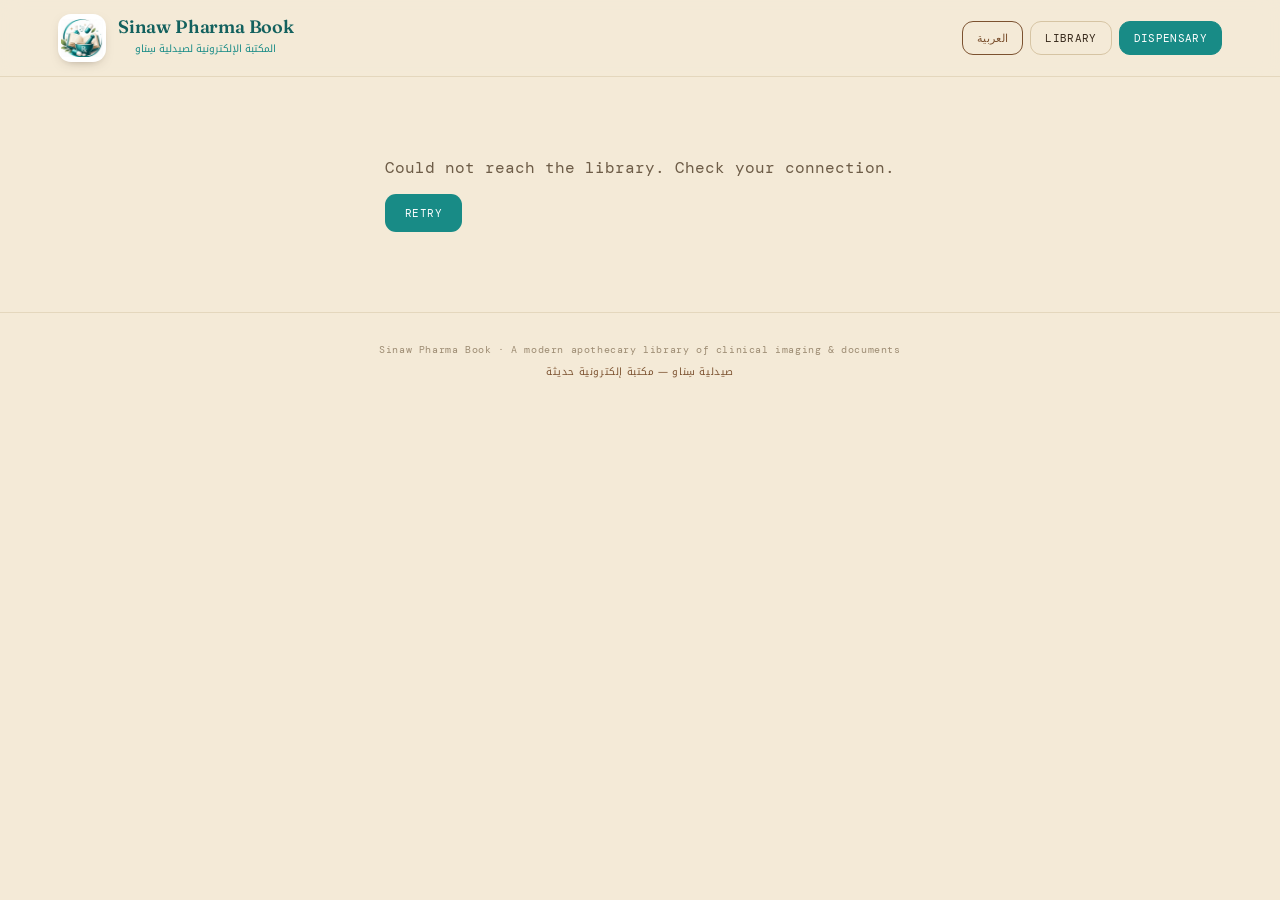
==== index.html @ 62787e36 "Add files via upload" ====
<!DOCTYPE html>
<html lang="en" dir="ltr">
<head>
<meta charset="UTF-8">
<meta name="viewport" content="width=device-width, initial-scale=1.0, viewport-fit=cover">
<meta name="color-scheme" content="light only">
<meta name="theme-color" content="#188b86">
<meta name="description" content="Sinaw Pharma Book — a modern apothecary library of clinical documents.">
<title>Sinaw Pharma Book — The Apothecary Library</title>
<!-- ↓↓↓ SET THIS to your deployed Cloudflare Worker URL (no trailing slash) ↓↓↓ -->
<meta name="sinaw-api" content="https://sinaw-pharma-api.sinaw20003.workers.dev">
<link rel="manifest" href="/manifest.webmanifest">
<link rel="apple-touch-icon" href="/icons/apple-touch-icon.png">
<link rel="icon" href="/icons/favicon-32.png" sizes="32x32">
<link rel="preconnect" href="https://fonts.googleapis.com">
<link rel="preconnect" href="https://fonts.gstatic.com" crossorigin>
<link href="https://fonts.googleapis.com/css2?family=Fraunces:ital,opsz,wght@0,9..144,500;0,9..144,600;0,9..144,700;1,9..144,500&family=DM+Sans:opsz,wght@9..40,400;9..40,500;9..40,600;9..40,700&family=DM+Mono:wght@400;500&family=Noto+Kufi+Arabic:wght@400;500;700&display=swap" rel="stylesheet">
<link rel="stylesheet" href="/app.css">
</head>
<body>
<div class="bgfill"></div>

<div class="bar">
  <button class="brand" id="brandBtn" aria-label="Home">
    <span class="seal"><img id="brandLogo" alt="Sinaw Pharma Book"></span>
    <span class="t"><strong>Sinaw Pharma Book</strong><small>المكتبة الإلكترونية لصيدلية سِناو</small></span>
  </button>
  <nav class="nav">
    <button class="lang" id="navLang">العربية</button>
    <button class="install-btn" id="installBtn" style="display:none">Install</button>
    <button id="navLib">Library</button>
    <button class="solid" id="navDisp">Dispensary</button>
  </nav>
</div>

<main id="app"><div class="center-load"><div class="spinner"></div></div></main>
<footer><span id="footMain">Sinaw Pharma Book · A modern apothecary library of clinical imaging &amp; documents</span><br><span class="ar">صيدلية سِناو — مكتبة إلكترونية حديثة</span></footer>

<div class="scrim" id="scrim" role="dialog" aria-modal="true"><div class="modal" id="modal"></div></div>
<div class="toast" id="toast"></div>

<script src="/assets.js"></script>
<script src="/app.js"></script>
</body>
</html>
---- app.css ----
:root{
  --canvas:#f4ead7;--canvas-2:#ecdfc6;--surface:#fffaf0;--surface-2:#fbf3e3;
  --ink:#352719;--ink-2:#6d5c47;--ink-3:#9c8b72;--line:#e4d7bd;--line-2:#d6c4a3;
  --walnut:#7c5230;--walnut-2:#5a3a1f;--cork:#a9743f;
  --herb:#188b86;--herb-2:#0f706c;--herb-3:#dff0ef;--amber:#c07d2c;
}
*{box-sizing:border-box;margin:0;padding:0}
html{scroll-behavior:smooth;background:#f4ead7 !important}
body{font-family:'DM Sans',system-ui,sans-serif;color:var(--ink);background:#f4ead7 !important;min-height:100vh;-webkit-font-smoothing:antialiased;overflow-x:hidden;position:relative}
.bgfill{position:fixed;inset:0;z-index:-1;background-color:#f4ead7;background-image:radial-gradient(90% 50% at 50% -8%, rgba(24,139,134,.08), transparent 60%),radial-gradient(60% 40% at 100% 0, rgba(192,125,44,.07), transparent 60%);pointer-events:none}
body.rtl,body.rtl .disp,body.rtl .mono,body.rtl .head,body.rtl .nav button,body.rtl .field label,body.rtl .panel .pt,body.rtl .kick,body.rtl .l,body.rtl .fqty,body.rtl .da,body.rtl .back,body.rtl .m,body.rtl .st,body.rtl .ledger th,body.rtl .tag,body.rtl .mt,body.rtl .cv-tile.upload span{font-family:'Noto Kufi Arabic','DM Sans',sans-serif}
.mono{font-family:'DM Mono',monospace}.disp{font-family:'Fraunces',serif}
.ar{font-family:'Noto Kufi Arabic',sans-serif;direction:rtl}
button{font-family:inherit;cursor:pointer;border:none;background:none;color:inherit}
input,textarea,select{font-family:inherit}a{color:inherit}

.bar{position:sticky;top:0;z-index:40;display:flex;align-items:center;justify-content:space-between;gap:12px;padding:14px clamp(16px,5vw,58px);background:rgba(244,234,215,.92);-webkit-backdrop-filter:blur(10px);backdrop-filter:blur(10px);border-bottom:1px solid var(--line)}
.brand{display:flex;align-items:center;gap:12px;min-width:0}
.brand .seal{width:48px;height:48px;border-radius:13px;background:#fff;display:grid;place-items:center;flex:none;box-shadow:0 4px 12px -6px rgba(53,39,25,.5);overflow:hidden;padding:3px}
.brand .seal img{width:100%;height:100%;object-fit:contain}
.brand .t{min-width:0}
.brand .t strong{font-family:'Fraunces',serif;font-weight:600;font-size:18px;letter-spacing:-.01em;display:block;line-height:1;white-space:nowrap;overflow:hidden;text-overflow:ellipsis;color:#13615e}
.brand .t small{font-family:'Noto Kufi Arabic',sans-serif;direction:rtl;font-size:10px;color:var(--herb);display:block;margin-top:3px;white-space:nowrap;overflow:hidden;text-overflow:ellipsis}
.nav{display:flex;gap:7px;flex:none}
.nav button{font-family:'DM Mono';font-size:11px;letter-spacing:.03em;text-transform:uppercase;padding:9px 14px;border-radius:11px;border:1px solid var(--line-2);transition:.2s;color:var(--ink);white-space:nowrap}
.nav button:hover{background:var(--surface);border-color:var(--walnut)}
.nav button.solid{background:var(--herb);color:#fff;border-color:var(--herb)}
.nav button.solid:hover{background:var(--herb-2)}
.nav button.lang{border-color:var(--walnut);color:var(--walnut)}

.hero{max-width:1180px;margin:0 auto;padding:clamp(34px,6vw,80px) clamp(18px,5vw,58px) 0;text-align:center;position:relative}
.kick{font-family:'DM Mono';font-size:11px;letter-spacing:.16em;text-transform:uppercase;color:var(--herb);margin-bottom:20px;display:inline-flex;align-items:center;gap:12px;flex-wrap:wrap;justify-content:center}
.kick .ar{font-size:13px;letter-spacing:0;text-transform:none;color:var(--walnut)}
.kick::before,.kick::after{content:"";width:24px;height:1px;background:var(--herb)}
.head{font-family:'Fraunces',serif;font-weight:600;font-size:clamp(38px,8vw,98px);line-height:.95;letter-spacing:-.02em}
.head em{font-style:italic;color:var(--herb)}
.lede{margin:24px auto 0;max-width:54ch;font-size:clamp(15px,2.1vw,19px);color:var(--ink-2);line-height:1.55}
.lookup{margin:34px auto 0;max-width:640px;position:relative}
.lookup .pre{position:absolute;inset-inline-start:18px;top:50%;transform:translateY(-50%);color:var(--herb);font-size:18px;pointer-events:none}
.lookup input{width:100%;background:var(--surface);border:1.5px solid var(--line-2);border-radius:14px;padding-block:17px;padding-inline-start:46px;padding-inline-end:20px;font-size:16px;color:var(--ink);transition:.2s;box-shadow:0 8px 20px -16px rgba(53,39,25,.5)}
.lookup input::placeholder{color:var(--ink-3)}
.lookup input:focus{outline:none;border-color:var(--herb);box-shadow:0 0 0 4px var(--herb-3)}
.dispatch{margin:16px auto 0;display:flex;justify-content:center;align-items:center;gap:11px;flex-wrap:wrap;font-family:'DM Mono';font-size:12px;color:var(--ink-3)}
.dispatch a{background:#25d366;color:#06351b;padding:8px 15px;border-radius:11px;text-decoration:none;font-size:11px;font-weight:500;transition:.2s;display:inline-flex;gap:7px;align-items:center}
.dispatch a:hover{filter:brightness(1.05);transform:translateY(-1px)}
.dispatch .off{font-style:italic}
.readout{margin:40px auto 0;display:flex;border:1px solid var(--line);border-radius:15px;overflow:hidden;background:var(--surface);max-width:600px;box-shadow:0 14px 30px -22px rgba(53,39,25,.6)}
.readout .cell{flex:1;padding:18px 12px;border-inline-end:1px solid var(--line)}
.readout .cell:last-child{border-inline-end:none}
.readout .n{font-family:'Fraunces',serif;font-weight:600;font-size:clamp(24px,4vw,38px);line-height:1}
.readout .l{font-family:'DM Mono';font-size:10px;letter-spacing:.08em;text-transform:uppercase;color:var(--ink-3);margin-top:7px}

.sec-head{max-width:1180px;margin:60px auto 18px;padding:0 clamp(18px,5vw,58px);display:flex;align-items:baseline;justify-content:space-between;gap:16px;flex-wrap:wrap}
.sec-head h2{font-family:'Fraunces',serif;font-weight:600;font-size:clamp(23px,3.6vw,34px)}
.sec-head .m{font-family:'DM Mono';font-size:11px;letter-spacing:.05em;text-transform:uppercase;color:var(--ink-3)}

.shelves{max-width:1180px;margin:0 auto;padding:0 clamp(16px,5vw,58px) 90px;display:grid;grid-template-columns:repeat(auto-fill,minmax(150px,1fr));column-gap:0;row-gap:42px;align-items:end}
.slot{display:flex;flex-direction:column;align-items:center;justify-content:flex-end;position:relative}
.folder{position:relative;display:flex;flex-direction:column;align-items:center;gap:11px;width:100%;max-width:152px;margin:0 6px;padding:6px 8px 10px;cursor:pointer;transition:transform .28s cubic-bezier(.2,.85,.3,1.05)}
.folder:hover{transform:translateY(-9px)}
.cover{width:122px;height:158px;border-radius:5px 10px 10px 5px;overflow:hidden;position:relative;background:#fff;box-shadow:0 16px 26px -14px rgba(53,39,25,.8);transform-origin:bottom center;transition:transform .28s}
.cover img{width:100%;height:100%;object-fit:cover;display:block}
.cover::before{content:"";position:absolute;left:0;top:0;bottom:0;width:7px;background:linear-gradient(90deg,rgba(0,0,0,.34),rgba(255,255,255,.12));z-index:2}
.cover::after{content:"";position:absolute;inset:0;box-shadow:inset -7px 0 12px -7px rgba(0,0,0,.3),inset 0 0 0 1px rgba(0,0,0,.06);pointer-events:none}
.folder:hover .cover{animation:bookbob 1s ease-in-out infinite}
@keyframes bookbob{0%,100%{transform:rotate(0)}30%{transform:rotate(-4deg) translateY(-3px)}65%{transform:rotate(3deg)}}
.fname{font-family:'Fraunces',serif;font-weight:600;font-size:15.5px;line-height:1.14;text-align:center;color:var(--ink)}
body.rtl .fname{font-family:'Noto Kufi Arabic',sans-serif}
.fqty{font-family:'DM Mono';font-size:10px;letter-spacing:.04em;text-transform:uppercase;color:var(--herb)}
.floattag{position:absolute;top:-8px;left:50%;transform:translateX(-50%) scale(.6);transform-origin:bottom center;background:var(--herb);color:#fff;font-family:'DM Mono';font-size:10px;letter-spacing:.04em;padding:5px 10px;border-radius:14px;white-space:nowrap;opacity:0;transition:.3s cubic-bezier(.34,1.56,.5,1);z-index:6;box-shadow:0 8px 16px -6px rgba(15,112,108,.7)}
.folder:hover .floattag{opacity:1;transform:translateX(-50%) scale(1)}
body.rtl .floattag{font-family:'Noto Kufi Arabic',sans-serif}
.ledge{width:100%;height:14px;margin-top:2px;background:linear-gradient(180deg,#9a6a3c,#7c5230 55%,#5a3a1f);border-radius:3px;position:relative;box-shadow:0 10px 16px -10px rgba(0,0,0,.8),inset 0 1px 0 rgba(255,255,255,.18)}
.ledge::before{content:"";position:absolute;left:50%;top:-50px;transform:translateX(-50%);width:84%;height:50px;background:radial-gradient(ellipse at 50% 100%,rgba(255,225,160,.28),transparent 70%);pointer-events:none}

.empty{grid-column:1/-1;text-align:center;padding:72px 20px;border:1.5px dashed var(--line-2);border-radius:16px;color:var(--ink-3)}
.empty .e{font-size:34px}.empty p{margin-top:12px;font-size:17px}
.empty .s{display:block;margin-top:6px;font-family:'DM Mono';font-size:11px;letter-spacing:.06em;text-transform:uppercase;color:var(--herb)}

.coll{max-width:1120px;margin:0 auto;padding:clamp(22px,4vw,44px) clamp(18px,5vw,58px) 96px}
.back{font-family:'DM Mono';font-size:11px;letter-spacing:.05em;text-transform:uppercase;color:var(--herb);display:inline-flex;gap:7px;align-items:center;margin-bottom:24px}
.back:hover{color:var(--herb-2)}
.coll-head{display:flex;align-items:flex-start;gap:22px;border-bottom:1px solid var(--line);padding-bottom:28px;flex-wrap:wrap}
.coll-cover{width:94px;height:120px;border-radius:5px 9px 9px 5px;overflow:hidden;flex:none;position:relative;box-shadow:0 16px 24px -12px rgba(53,39,25,.75)}
.coll-cover img{width:100%;height:100%;object-fit:cover}
.coll-cover::before{content:"";position:absolute;left:0;top:0;bottom:0;width:6px;background:linear-gradient(90deg,rgba(0,0,0,.34),rgba(255,255,255,.12))}
.coll-main{flex:1;min-width:220px}
.coll-main h1{font-family:'Fraunces',serif;font-weight:600;font-size:clamp(28px,5vw,52px);line-height:1.02;letter-spacing:-.02em}
.coll-main p{margin-top:12px;font-size:16px;color:var(--ink-2);line-height:1.5;max-width:60ch}
.coll-stats{display:flex;gap:28px;margin-top:22px;flex-wrap:wrap}
.coll-stats .s b{font-family:'Fraunces',serif;font-weight:600;font-size:26px}
.coll-stats .s span{font-family:'DM Mono';font-size:10px;letter-spacing:.06em;text-transform:uppercase;color:var(--ink-3);display:block;margin-top:5px}
body.rtl .coll-stats .s span,body.rtl .coll-main{font-family:'Noto Kufi Arabic',sans-serif}

.docs{margin-top:32px;display:grid;grid-template-columns:repeat(auto-fill,minmax(200px,1fr));gap:20px}
.doc{background:var(--surface);border:1px solid var(--line);border-radius:16px;overflow:hidden;transition:transform .22s,box-shadow .22s;display:flex;flex-direction:column}
.doc:hover{transform:translateY(-5px);box-shadow:0 24px 40px -22px rgba(53,39,25,.6)}
.thumb{height:156px;position:relative;overflow:hidden;background:var(--surface-2);border-bottom:1px solid var(--line)}
.thumb img{width:100%;height:100%;object-fit:cover}
.thumb.pdf{background:#fff;display:flex;align-items:flex-start;justify-content:center;padding:18px 22px 0}
.thumb.pdf .page{width:100%;height:100%;background:#fff;border:1px solid #ececec;border-radius:4px 4px 0 0;box-shadow:0 6px 14px -8px rgba(0,0,0,.3);padding:12px 12px 0;position:relative;overflow:hidden}
.thumb.pdf .page::before{content:"";display:block;height:9px;width:60%;background:var(--herb);border-radius:2px;margin-bottom:9px}
.thumb.pdf .page::after{content:"";display:block;height:88px;background:repeating-linear-gradient(180deg,#e9e9e9 0 3px,transparent 3px 11px);border-radius:1px}
.thumb .badge{position:absolute;top:10px;inset-inline-end:10px;font-family:'DM Mono';font-size:9px;letter-spacing:.05em;text-transform:uppercase;padding:4px 8px;border-radius:6px;background:rgba(53,39,25,.78);color:#fff}
.thumb.img-blank{display:grid;place-items:center;color:var(--ink-3);background:linear-gradient(135deg,var(--surface-2),var(--canvas-2))}
.thumb.img-blank .ig{font-size:30px;opacity:.5}
.doc .meta{padding:15px 16px 16px;display:flex;flex-direction:column;flex:1}
.doc .meta h4{font-family:'DM Sans';font-weight:600;font-size:15px;line-height:1.3;color:var(--ink)}
body.rtl .doc .meta h4{font-family:'Noto Kufi Arabic',sans-serif}
.doc .meta .disp-n{font-family:'DM Mono';font-size:10px;letter-spacing:.03em;color:var(--ink-3);margin-top:7px}
.doc .meta .disp-n b{color:var(--herb)}
.doc .acts{display:flex;gap:8px;margin-top:14px}
.da{flex:1;font-family:'DM Mono';font-size:10px;letter-spacing:.03em;text-transform:uppercase;padding:9px;border-radius:9px;border:1px solid var(--line-2);text-align:center;transition:.2s}
.da:hover{border-color:var(--walnut);background:var(--surface-2)}
.da.solid{background:var(--herb);color:#fff;border-color:var(--herb)}
.da.solid:hover{background:var(--herb-2)}

.scrim{position:fixed;inset:0;background:rgba(40,28,16,.62);-webkit-backdrop-filter:blur(5px);backdrop-filter:blur(5px);z-index:80;display:none;align-items:center;justify-content:center;padding:18px}
.scrim.on{display:flex}
.modal{background:var(--surface);border-radius:20px;max-width:760px;width:100%;max-height:90vh;overflow:auto;box-shadow:0 40px 90px -24px rgba(40,28,16,.7);animation:pop .26s cubic-bezier(.2,.9,.3,1)}
@keyframes pop{from{transform:scale(.96) translateY(8px);opacity:0}to{transform:none;opacity:1}}
.mh{display:flex;align-items:center;justify-content:space-between;padding:18px 22px;border-bottom:1px solid var(--line)}
.mh h3{font-family:'Fraunces',serif;font-weight:600;font-size:20px;padding-inline-end:12px}
body.rtl .mh h3{font-family:'Noto Kufi Arabic',sans-serif}
.mh .x{font-size:23px;color:var(--ink-2);width:34px;height:34px;border-radius:10px;display:grid;place-items:center;flex:none}
.mh .x:hover{background:var(--surface-2)}
.mb{padding:22px}
.pv-img{width:100%;border-radius:12px;display:block;border:1px solid var(--line)}
.pv-frame{width:100%;height:52vh;min-height:300px;border:1px solid var(--line);border-radius:12px;background:#fff}
.pv-blank{height:300px;border:1.5px dashed var(--line-2);border-radius:12px;display:grid;place-items:center;text-align:center;color:var(--ink-3);padding:20px}
.pv-blank .i{font-size:42px;opacity:.5}
.mf{padding:16px 22px;border-top:1px solid var(--line);display:flex;align-items:center;justify-content:space-between;gap:12px;flex-wrap:wrap}
.mf .st{font-family:'DM Mono';font-size:11px;letter-spacing:.03em;color:var(--ink-3)}
.get{background:var(--herb);color:#fff;padding:13px 20px;border-radius:12px;font-family:'DM Mono';font-size:12px;letter-spacing:.03em;text-transform:uppercase;transition:.2s;display:inline-flex;gap:8px;align-items:center}
.get:hover{background:var(--herb-2)}

.disp-page{max-width:1040px;margin:0 auto;padding:clamp(22px,4vw,44px) clamp(18px,5vw,58px) 100px}
.gate{max-width:430px;margin:8vh auto;text-align:center}
.gate .g{width:64px;height:64px;border-radius:17px;background:#fff;display:grid;place-items:center;margin:0 auto 22px;box-shadow:0 10px 22px -10px rgba(53,39,25,.5);overflow:hidden;padding:5px}
.gate .g img{width:100%;height:100%;object-fit:contain}
.gate h2{font-family:'Fraunces',serif;font-weight:600;font-size:32px}
body.rtl .gate h2,body.rtl .gate p{font-family:'Noto Kufi Arabic',sans-serif}
.gate p{color:var(--ink-2);margin:10px 0 26px}
.gate input{width:100%;background:var(--surface);border:1.5px solid var(--line-2);border-radius:12px;padding:15px;font-size:20px;text-align:center;letter-spacing:.4em;font-family:'DM Mono';color:var(--ink)}
.gate input:focus{outline:none;border-color:var(--herb);box-shadow:0 0 0 4px var(--herb-3)}
.gate .err{color:#b4452f;font-family:'DM Mono';font-size:12px;margin-top:13px;min-height:18px}
.gate button{margin-top:14px;width:100%;background:var(--herb);color:#fff;padding:15px;border-radius:12px;font-family:'DM Mono';letter-spacing:.04em;text-transform:uppercase;font-size:13px}
.gate button:hover{background:var(--herb-2)}
.gate small{display:block;margin-top:18px;color:var(--ink-3);font-family:'DM Mono';font-size:10px}

.reg-top{display:flex;align-items:center;gap:14px;margin-bottom:24px;font-family:'DM Mono';font-size:11px;letter-spacing:.03em;text-transform:uppercase;color:var(--ink-3);flex-wrap:wrap}
.reg-top button{color:var(--herb)}
.reg-top .lk{margin-inline-start:auto;color:#b4452f;text-decoration:underline}
.panel{background:var(--surface);border:1px solid var(--line);border-radius:16px;padding:24px;margin-bottom:20px}
.panel .pt{font-family:'DM Mono';font-size:12px;letter-spacing:.07em;text-transform:uppercase;color:var(--herb);margin-bottom:20px;display:flex;align-items:center;gap:12px}
.panel .pt::after{content:"";flex:1;height:1px;background:var(--line)}
.field{margin-bottom:16px}
.field label{display:block;font-family:'DM Mono';font-size:10px;letter-spacing:.05em;text-transform:uppercase;color:var(--ink-3);margin-bottom:7px}
.field input,.field select{width:100%;background:var(--canvas);border:1px solid var(--line-2);border-radius:10px;padding:12px 14px;font-size:15px;color:var(--ink)}
.field input:focus,.field select:focus{outline:none;border-color:var(--herb);box-shadow:0 0 0 3px var(--herb-3)}
.row{display:grid;grid-template-columns:1fr 1fr;gap:16px}
.coverpick{display:flex;gap:10px;flex-wrap:wrap;margin-top:4px}
.cv-tile{width:60px;height:76px;border-radius:3px 6px 6px 3px;overflow:hidden;position:relative;cursor:pointer;border:2px solid transparent;background:#fff;box-shadow:0 6px 12px -8px rgba(0,0,0,.5);padding:0}
.cv-tile img{width:100%;height:100%;object-fit:cover;display:block}
.cv-tile.on{border-color:var(--herb);box-shadow:0 0 0 2px var(--herb-3),0 6px 12px -8px rgba(0,0,0,.5)}
.cv-tile.upload{display:grid;place-items:center;background:var(--canvas);border:2px dashed var(--line-2);color:var(--herb)}
.cv-tile.upload span{font-family:'DM Mono';font-size:9px;letter-spacing:.03em;text-align:center;line-height:1.35}
.cv-tile.upload .pl{font-size:18px;line-height:1}
.mini{background:var(--herb);color:#fff;padding:12px 20px;border-radius:11px;font-family:'DM Mono';font-size:11px;letter-spacing:.04em;text-transform:uppercase;transition:.2s}
.mini:hover{background:var(--herb-2)}
.live{font-family:'DM Mono';font-size:11px;color:var(--herb);margin-inline-start:14px}
.del{color:#b4452f;font-family:'DM Mono';font-size:10px;letter-spacing:.03em;text-transform:uppercase;border:1px solid #e7c3b9;padding:7px 12px;border-radius:8px;transition:.2s}
.del:hover{background:#fbeae5}
.editbtn{color:var(--ink-2);font-family:'DM Mono';font-size:10px;letter-spacing:.03em;text-transform:uppercase;border:1px solid var(--line-2);padding:7px 12px;border-radius:8px;transition:.2s}
.editbtn:hover{border-color:var(--walnut);background:var(--surface-2)}
.editbtn.on{border-color:var(--herb);color:var(--herb);background:var(--herb-3)}
.cblock{border:1px solid var(--line);border-radius:13px;overflow:hidden;margin-bottom:14px}
.cbh{display:flex;align-items:center;justify-content:space-between;gap:12px;padding:14px 18px;background:var(--canvas);flex-wrap:wrap}
.cbh .nm{display:flex;align-items:center;gap:10px;min-width:0}
.thumb-mini{width:28px;height:35px;border-radius:3px 4px 4px 3px;overflow:hidden;flex:none;box-shadow:0 3px 6px -3px rgba(0,0,0,.5)}
.thumb-mini img{width:100%;height:100%;object-fit:cover}
.cbh .nm h4{font-family:'Fraunces',serif;font-weight:600;font-size:18px}
body.rtl .cbh .nm h4{font-family:'Noto Kufi Arabic',sans-serif}
.cbh .nm small{font-family:'DM Mono';font-size:10px;color:var(--ink-3);margin-inline-start:4px}
.cbh .ctrls{display:flex;gap:8px;flex-wrap:wrap}
.cbf{padding:6px 18px 14px}
.cbfile{display:flex;align-items:center;justify-content:space-between;gap:10px;padding:9px 0;border-bottom:1px dashed var(--line);flex-wrap:wrap}
.cbfile:last-of-type{border-bottom:none}
.cbfile .fn{font-size:15px;display:flex;align-items:center;gap:9px}
.cbfile .mt{font-family:'DM Mono';font-size:10px;color:var(--ink-3)}
.tag{font-family:'DM Mono';font-size:9px;letter-spacing:.03em;text-transform:uppercase;padding:2px 7px;border-radius:5px}
.tag.image{background:var(--herb-3);color:var(--herb)}.tag.pdf{background:#f6e7d6;color:var(--amber)}
.adddoc{font-family:'DM Mono';font-size:10px;letter-spacing:.04em;text-transform:uppercase;color:var(--herb);padding:8px 0;text-decoration:underline;text-underline-offset:3px}
.inl{background:var(--canvas);border:1px dashed var(--line-2);border-radius:11px;padding:16px;margin:8px 0 4px}
.ledger{width:100%;border-collapse:collapse}
.ledger th{font-family:'DM Mono';font-size:10px;letter-spacing:.03em;text-transform:uppercase;color:var(--ink-3);text-align:start;padding:10px 12px;border-bottom:1px solid var(--line-2)}
.ledger td{padding:12px;border-bottom:1px solid var(--line);font-size:15px;vertical-align:middle}
.ledger td.n{font-family:'DM Mono';color:var(--herb)}
.ledger .grp td{background:var(--canvas);font-family:'Fraunces',serif;font-weight:600;font-size:16px}
body.rtl .ledger .grp td{font-family:'Noto Kufi Arabic',sans-serif}
.indent{padding-inline-start:24px !important}.end{text-align:end}

footer{border-top:1px solid var(--line);padding:30px clamp(18px,5vw,58px);text-align:center;color:var(--ink-3);font-family:'DM Mono';font-size:10px;letter-spacing:.06em}
body.rtl footer{font-family:'Noto Kufi Arabic',sans-serif}
footer .ar{display:inline-block;direction:rtl;margin-top:6px;color:var(--walnut)}

.fade{animation:fade .45s ease both}
@keyframes fade{from{opacity:0;transform:translateY(8px)}to{opacity:1;transform:none}}
@media (max-width:680px){
  .bar{flex-wrap:wrap}.brand .t strong{font-size:16px}
  .nav{width:100%;justify-content:flex-start;flex-wrap:wrap}
  .readout{max-width:none}.readout .cell{padding:14px 8px}
  .shelves{grid-template-columns:repeat(auto-fill,minmax(140px,1fr));row-gap:34px;padding-bottom:70px}
  .cover{width:108px;height:140px}
  .docs{grid-template-columns:repeat(auto-fill,minmax(150px,1fr));gap:14px}
  .coll-stats{gap:20px}.row{grid-template-columns:1fr}
}
@media (max-width:380px){.shelves{grid-template-columns:1fr 1fr}.head{font-size:34px}}
@media (prefers-reduced-motion:reduce){*{animation:none!important;transition:none!important;scroll-behavior:auto!important}}
:focus-visible{outline:2px solid var(--herb);outline-offset:3px}

/* ---- backend additions ---- */
.upload-row{display:flex;align-items:center;gap:10px;flex-wrap:wrap}
.filebtn{display:inline-flex;align-items:center;gap:8px;background:var(--surface);border:1px dashed var(--line-2);border-radius:10px;padding:11px 14px;font-family:'DM Mono';font-size:11px;letter-spacing:.03em;text-transform:uppercase;color:var(--herb);cursor:pointer}
.filebtn:hover{border-color:var(--walnut)}
.filename{font-family:'DM Mono';font-size:11px;color:var(--ink-2);max-width:60%;overflow:hidden;text-overflow:ellipsis;white-space:nowrap}
.hint{font-family:'DM Mono';font-size:10px;color:var(--ink-3);margin-top:7px;line-height:1.5}
.busy{opacity:.55;pointer-events:none}
.spinner{display:inline-block;width:34px;height:34px;border:3px solid var(--line-2);border-top-color:var(--herb);border-radius:50%;animation:spin .8s linear infinite}
@keyframes spin{to{transform:rotate(360deg)}}
.center-load{display:grid;place-items:center;padding:80px 20px}
.toast{position:fixed;left:50%;bottom:24px;transform:translateX(-50%);background:var(--ink);color:#fff;font-family:'DM Mono';font-size:12px;padding:12px 18px;border-radius:12px;z-index:120;box-shadow:0 14px 30px -12px rgba(0,0,0,.6);opacity:0;transition:opacity .25s,transform .25s;max-width:90vw;text-align:center}
.toast.show{opacity:1;transform:translateX(-50%) translateY(-4px)}
.toast.err{background:#9c2f1f}
.install-btn{font-family:'DM Mono';font-size:11px;letter-spacing:.03em;text-transform:uppercase;padding:9px 14px;border-radius:11px;border:1px solid var(--herb);color:var(--herb);white-space:nowrap}
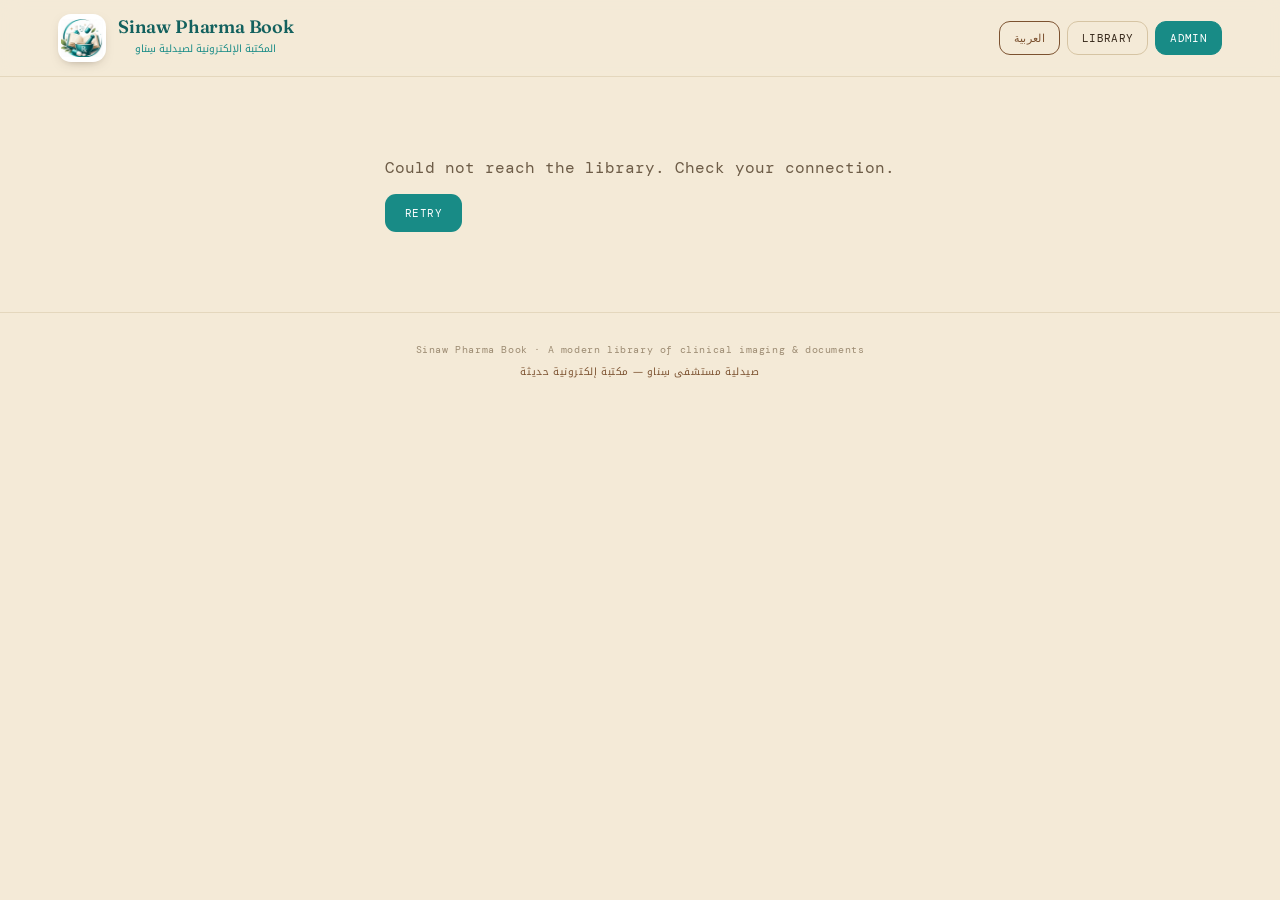
==== commit abbaaeb2: "Update index.html" ====
--- a/index.html
+++ b/index.html
@@ -34,7 +34,7 @@
 </div>
 
 <main id="app"><div class="center-load"><div class="spinner"></div></div></main>
-<footer><span id="footMain">Sinaw Pharma Book · A modern apothecary library of clinical imaging &amp; documents</span><br><span class="ar">صيدلية سِناو — مكتبة إلكترونية حديثة</span></footer>
+<footer><span id="footMain">Sinaw Pharma Book · A modern apothecary library of clinical imaging &amp; documents</span><br><span class="ar">صيدلية مستشفى سِناو — مكتبة إلكترونية حديثة</span></footer>
 
 <div class="scrim" id="scrim" role="dialog" aria-modal="true"><div class="modal" id="modal"></div></div>
 <div class="toast" id="toast"></div>
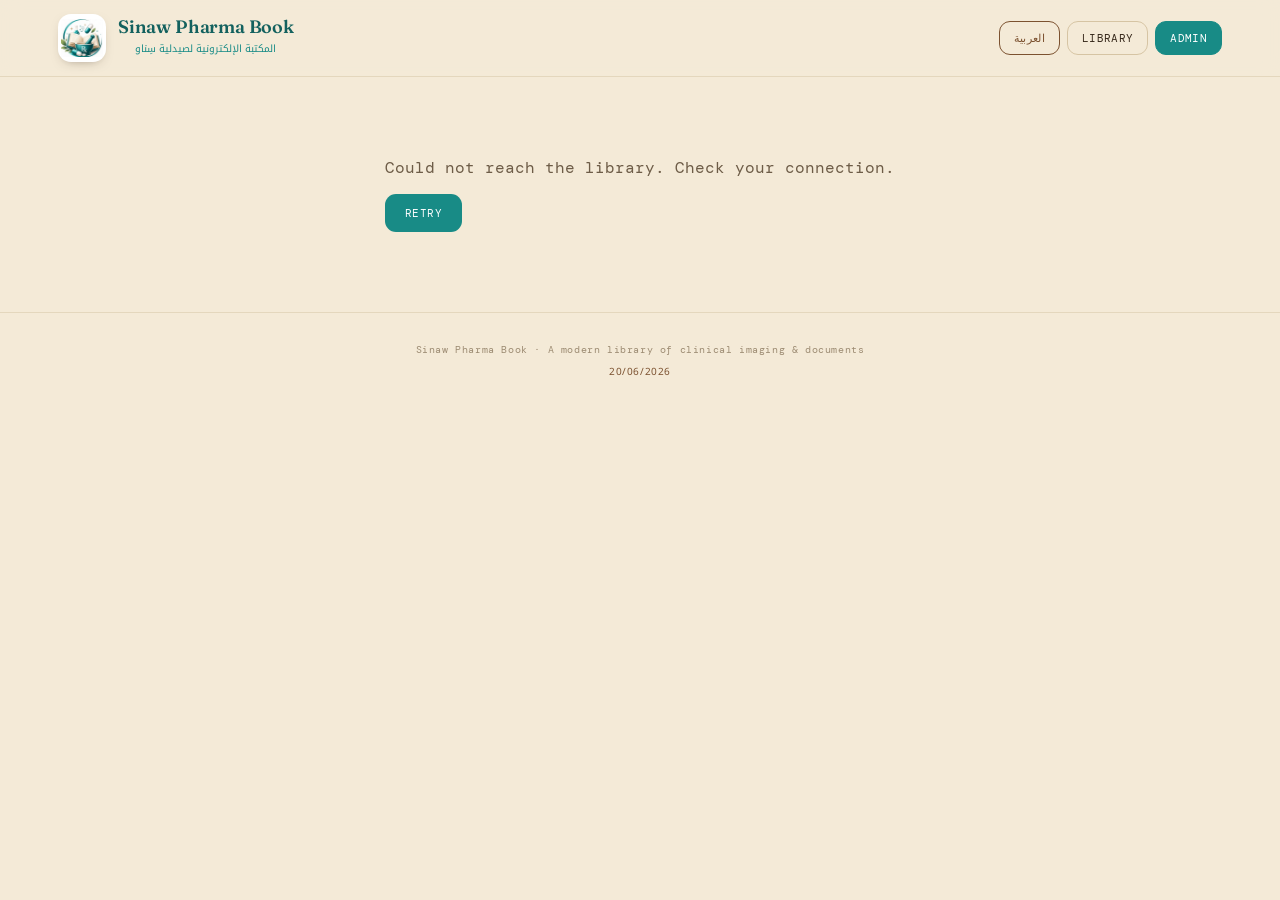
==== commit c3753ad5: "Update index.html" ====
--- a/index.html
+++ b/index.html
@@ -34,7 +34,7 @@
 </div>
 
 <main id="app"><div class="center-load"><div class="spinner"></div></div></main>
-<footer><span id="footMain">Sinaw Pharma Book · A modern apothecary library of clinical imaging &amp; documents</span><br><span class="ar">صيدلية مستشفى سِناو — مكتبة إلكترونية حديثة</span></footer>
+<footer><span id="footMain">Sinaw Pharma Book · A modern apothecary library of clinical imaging &amp; documents</span><br><span class="ar"> 20/06/2026 </span></footer>
 
 <div class="scrim" id="scrim" role="dialog" aria-modal="true"><div class="modal" id="modal"></div></div>
 <div class="toast" id="toast"></div>
